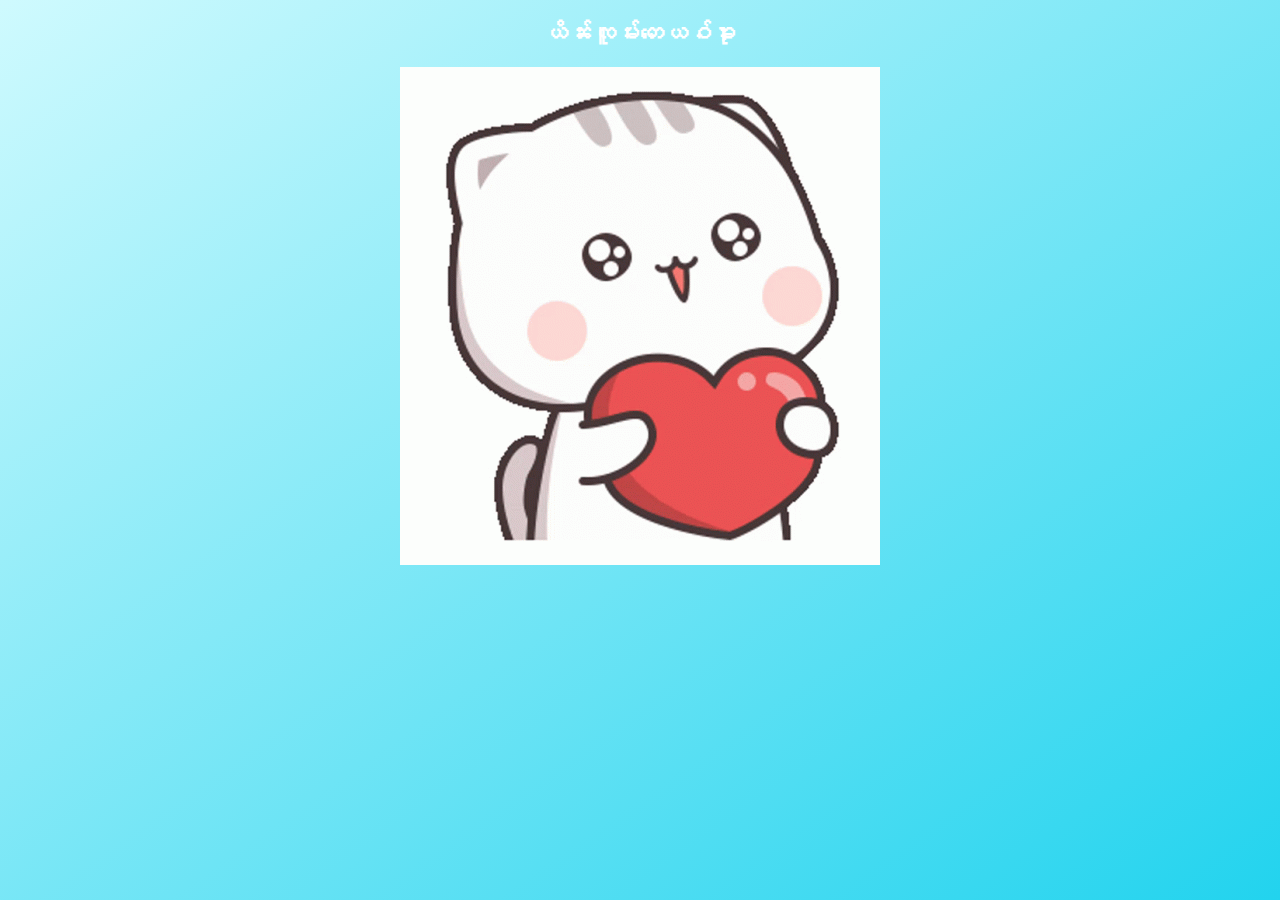
==== ask.html @ be6622a2 "Add files via upload" ====
<!DOCTYPE html>
<html lang="en">
<head>
    <meta charset="UTF-8">
    <meta name="viewport" content="width=device-width, initial-scale=1.0">
    <title>Document</title>

    <link rel="stylesheet" href="style/propose.css">
</head>
<body>

    <div class="bg_heart"></div>

    <div class="container" id="container">
        <h2>
            ယိၼ်းၸူမ်းတေႉယဝ်ႉၶႃႈ
        </h2>

        <img src="img/love.gif" alt="">
        
        <audio src="pY-1.mp3" autoplay></audio>
    </div>

    <script src="https://cdnjs.cloudflare.com/ajax/libs/jquery/3.7.1/jquery.min.js"></script>
    
    <script>
        var love = setInterval(function () {
            var r_num = Math.floor(Math.random() * 40) + 1;
            var r_size = Math.floor(Math.random() * 65) + 10;
            var r_left = Math.floor(Math.random() * 100) + 1;
            var r_bg = Math.floor(Math.random() * 25) + 100;
            var r_time = Math.floor(Math.random() * 5) + 5;
            $('.bg_heart').append("<div class='heart' style='width:" + r_size + "px;height:" + r_size + "px;left:" + r_left + "%;background:rgba(255," + (r_bg - 25) + "," + r_bg + ",1);-webkit-animation:love " + r_time + "s ease;-moz-animation:love " + r_time + "s ease;-ms-animation:love " + r_time + "s ease;animation:love " + r_time + "s ease'></div>");

            $('.bg_heart').append("<div class='heart' style='width:" + (r_size - 10) + "px;height:" + (r_size - 10) + "px;left:" + (r_left + r_num) + "%;background:rgba(255," + (r_bg - 25) + "," + (r_bg + 25) + ",1);-webkit-animation:love " + (r_time + 5) + "s ease;-moz-animation:love " + (r_time + 5) + "s ease;-ms-animation:love " + (r_time + 5) + "s ease;animation:love " + (r_time + 5) + "s ease'></div>");


        }, 500);

    </script>
    
</body>
</html>
---- style/propose.css ----
html,
body {
    margin: 0px;
    height: 100%;
    user-select: none;
}

.hide{
    display: none;
}

.bg_heart {
    position: relative;
    top: 0;
    left: 0;
    width: 100%;
    height: 100%;
    overflow: hidden;
    background-image: linear-gradient(to right bottom, #cffafe, #22d3ee);
    background-size: 100% 100%;
    z-index: -1;
}

.container {
    position: absolute;
    top: 0;
    left: 0;
    height: 100%;
    width: 100%;
    text-align: center;
    color: white;
    font-family: cursive;
}


.heart {
    position: absolute;
    top: -50%;
    transform: rotate(-45deg);
    -webkit-transform: rotate(-45deg);
    -moz-transform: rotate(-45deg);
    -m-transform: rotate(-45deg);
}

.heart:before {
    position: absolute;
    top: -50%;
    left: 0;
    display: block;
    content: "";
    width: 100%;
    height: 100%;
    background: inherit;
    border-radius: 100%;
}

.heart:after {
    position: absolute;
    top: 0;
    right: -50%;
    display: block;
    content: "";
    width: 100%;
    height: 100%;
    background: inherit;
    border-radius: 100%;
}

@keyframes love {
    0% {
        top: 110%
    }
}

@-webkit-keyframes love {
    0% {
        top: 110%
    }
}

@-moz-keyframes love {
    0% {
        top: 110%
    }
}

@-ms-keyframes love {
    0% {
        top: 110%
    }
}

.btn{
    position: absolute;
    top: calc(90% - 5rem);
    min-width: 100px;
    padding: 0.75rem 1rem;
    font-size: 1.25rem;
    outline: none;
    border: none;
    background-color: #f8fafc;
    border-radius: 5px;
    box-shadow: 5px 5px 10px rgb(0,0,0,0.1);
    cursor: pointer;
    transition: 0.3s;
}


.btn-yes{
    left: 50%;
    transform: translateX(calc(-100% - 1rem));
    z-index: 1;
}

.bnt-no{
    left: calc(50% - 1rem);
    transform: all .5s ease;
    z-index: 2;
}
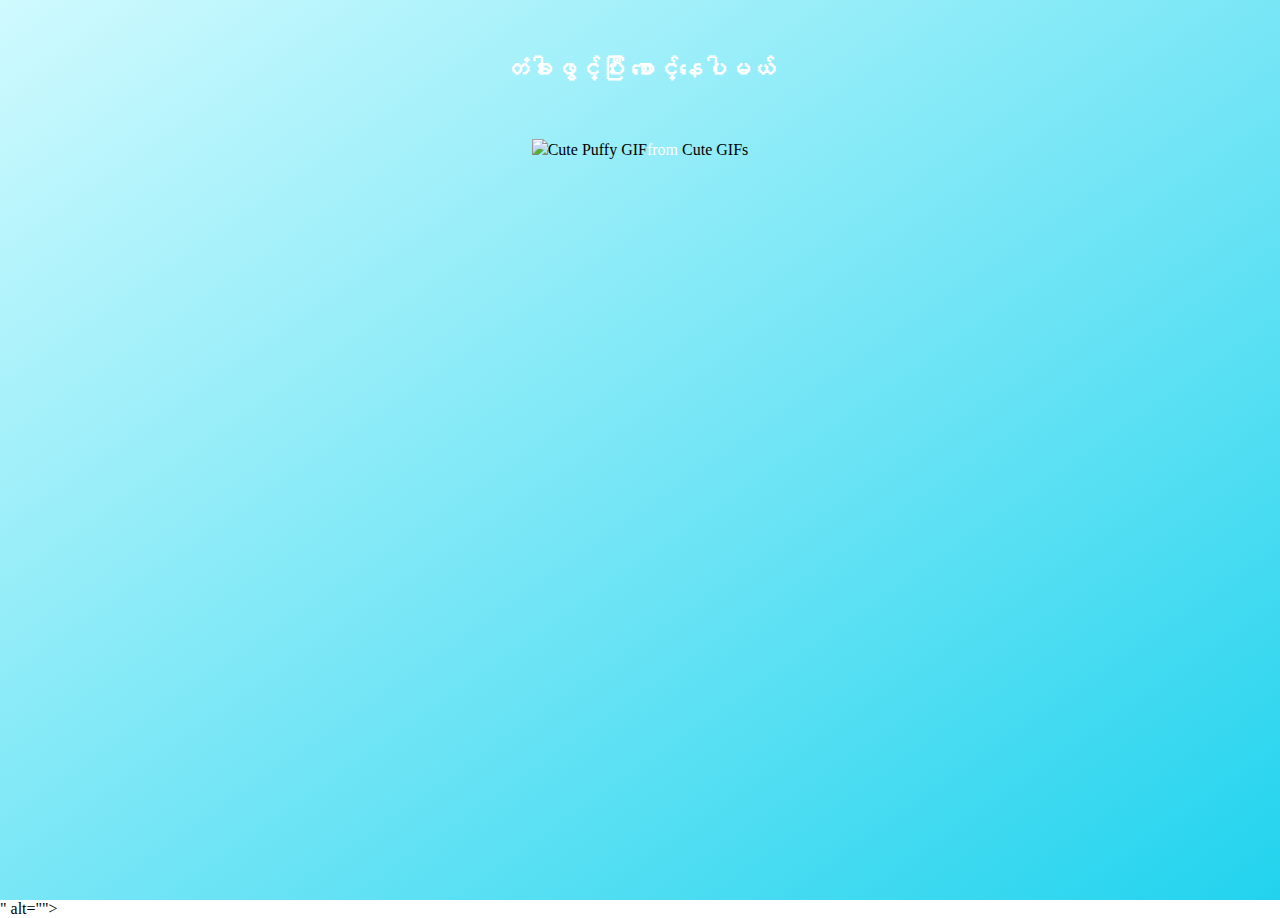
==== commit eaba3dd2: "Update ask.html" ====
--- a/ask.html
+++ b/ask.html
@@ -3,7 +3,7 @@
 <head>
     <meta charset="UTF-8">
     <meta name="viewport" content="width=device-width, initial-scale=1.0">
-    <title>Document</title>
+    <title>For Dai Dai</title>
 
     <link rel="stylesheet" href="style/propose.css">
 </head>
@@ -12,11 +12,16 @@
     <div class="bg_heart"></div>
 
     <div class="container" id="container">
+        <br>
+        <br>
         <h2>
-            ယိၼ်းၸူမ်းတေႉယဝ်ႉၶႃႈ
+            တံခါးဖွင့်ပြီး စောင့်နေပါမယ်
         </h2>
 
-        <img src="img/love.gif" alt="">
+        <br>
+        <br>
+
+        <img src="<div class="tenor-gif-embed" data-postid="16843848" data-share-method="host" data-aspect-ratio="1.24514" data-width="100%"><a href="https://tenor.com/view/cute-puffy-puffy-bear-lovely-bear-blush-gif-16843848">Cute Puffy GIF</a>from <a href="https://tenor.com/search/cute-gifs">Cute GIFs</a></div> <script type="text/javascript" async src="https://tenor.com/embed.js"></script>" alt="">
         
         <audio src="pY-1.mp3" autoplay></audio>
     </div>
@@ -40,4 +45,4 @@
     </script>
     
 </body>
-</html>+</html>
--- a/style/propose.css
+++ b/style/propose.css
@@ -4,6 +4,8 @@
     height: 100%;
     user-select: none;
 }
+
+
 
 .hide{
     display: none;
@@ -116,4 +118,21 @@
     left: calc(50% - 1rem);
     transform: all .5s ease;
     z-index: 2;
-}+}
+
+@media(max-width: 800px){
+    .lovegif{
+        width: 50%;
+    }
+}
+
+@media(max-width: 400px){
+    .lovegif{
+        width: 30%;
+    }
+}
+
+a{
+    text-decoration: none;
+    color: black;
+}
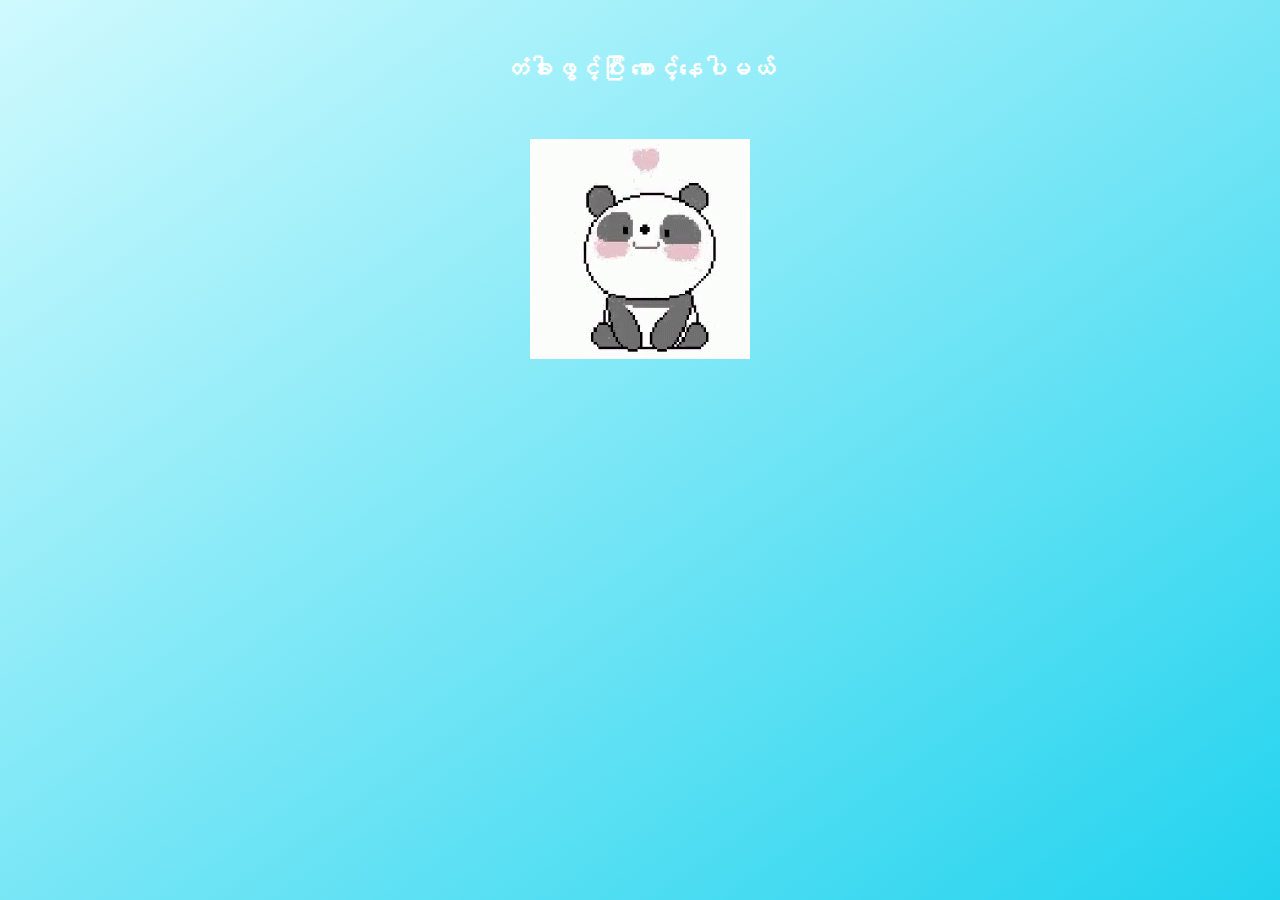
==== commit c224a2a6: "Update ask.html" ====
--- a/ask.html
+++ b/ask.html
@@ -21,7 +21,8 @@
         <br>
         <br>
 
-        <img src="<div class="tenor-gif-embed" data-postid="16843848" data-share-method="host" data-aspect-ratio="1.24514" data-width="100%"><a href="https://tenor.com/view/cute-puffy-puffy-bear-lovely-bear-blush-gif-16843848">Cute Puffy GIF</a>from <a href="https://tenor.com/search/cute-gifs">Cute GIFs</a></div> <script type="text/javascript" async src="https://tenor.com/embed.js"></script>" alt="">
+            <img src="img/bear-heart.gif" alt="please">
+
         
         <audio src="pY-1.mp3" autoplay></audio>
     </div>
